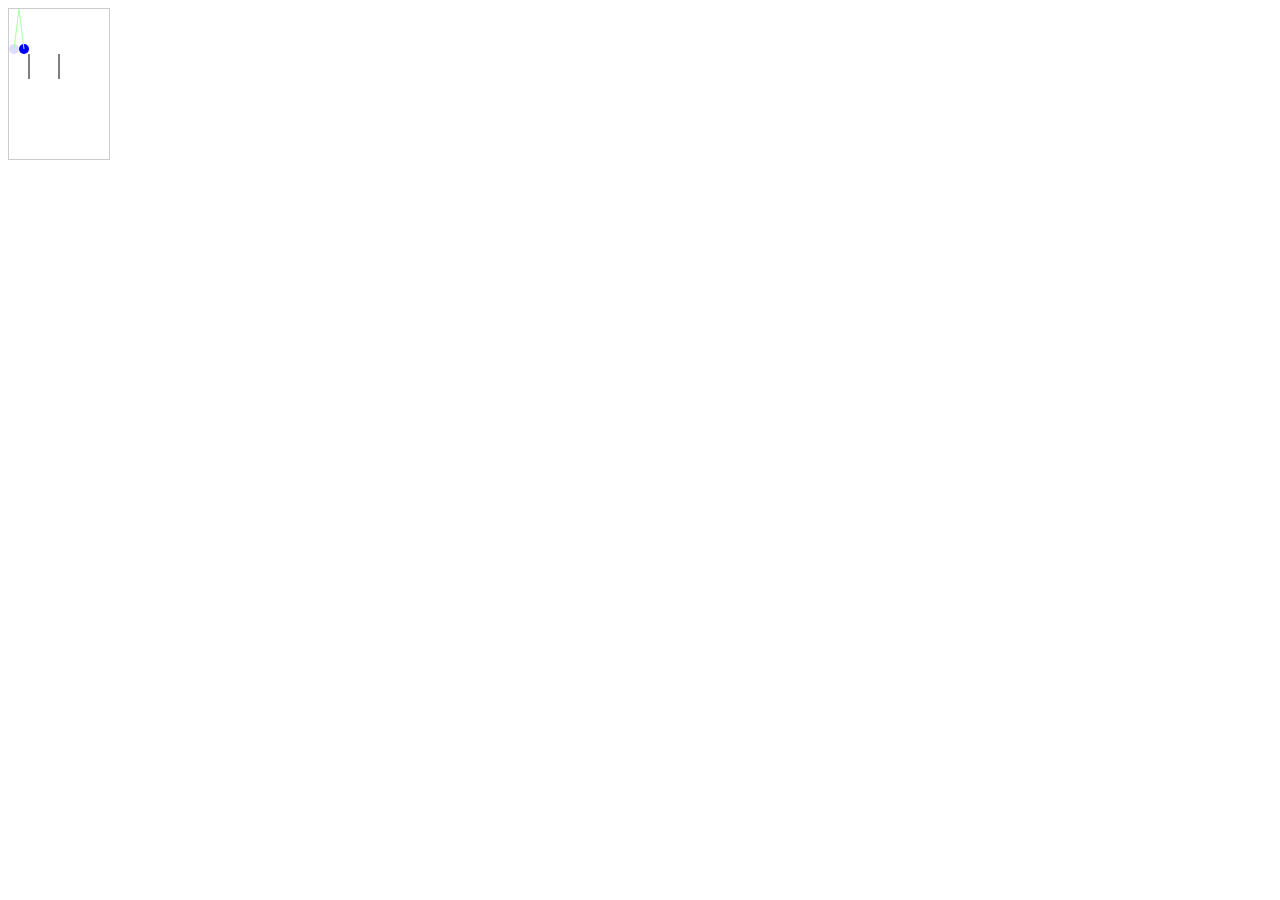
==== game.html @ 90dd9648 "game" ====
<!DOCTYPE html>
<html lang="en">
<head>
	<meta charset="UTF-8">
	<meta content="width=device-width, initial-scale=1.0, maximum-scale=1.0, user-scalable=0" name="viewport" />
	<title>game</title>
</head>
<body>
	<canvas id="walking" style="border: 1px solid #ccc;" width="100%"></canvas>
	<script type="text/javascript">
		function Ball(color) {
			this.x = 5;
			this.y = 40;
			this.radius = 5;
			this.time = 0;
			this.fillStyle = color?color:'#ddf';
		}
		Ball.prototype = {
			drawBall: function(ctx) {
				ctx.fillStyle = this.fillStyle;
				ctx.beginPath();
				ctx.arc(this.x, this.y, 5, 0, Math.PI*2, true);
				ctx.closePath();
				ctx.fill();
			}
		}
		window.onload = function() {
			var canvas = document.getElementById('walking');
			var ctx = canvas.getContext('2d');
			var clickCount = 0;

			//生成小球
			var ball1 = new Ball();
			var ball2 = new Ball('#00f');
			ball2.x = 15;

			//添加黑色线条
			var arr = [20, 50, 120, 170, 210, 150, 280];
			// var arr = [20];
			for(var i = 0; i < arr.length; i ++) {
				ctx.fillStyle = '#000';
				ctx.beginPath();
				ctx.moveTo(arr[i], 45);
				ctx.lineTo(arr[i], 70);
				ctx.stroke();
			}

			ball1.drawBall(ctx);
			ball2.drawBall(ctx);
			drawLine();

			//连接小球的线
			function drawLine() {
				ctx.strokeStyle = '#afa';
				ctx.beginPath();
				ctx.moveTo(ball1.x, ball1.y);
				ctx.lineTo((ball1.x + ball2.x) /2, 0);
				ctx.lineTo(ball2.x, ball2.y);
				ctx.stroke();
				ctx.closePath();
			}
			function drawFrame() {
				myFrame = window.requestAnimationFrame(drawFrame, canvas);
				ctx.clearRect(0, 0, canvas.width, 45);
				// console.log(clickCount);
				if(clickCount%2 !== 0) {
					ball1.y = 39;
					ball1.time += 1;
					ball1.x += (ball1.x + 5<canvas.width?(ball1.time< 20?1:0):0)
				} else {
					ball2.y = 39;
					ball2.time += 1;
					ball2.x += (ball2.x + 5<canvas.width?(ball2.time< 20?1:0):0)
					// ball2.x += (ball2.time< 20?1:0)
				}

				ball1.drawBall(ctx);
				ball2.drawBall(ctx);
				drawLine();
			}
			// if(typeof window.touchstart != 'undefined') {
				// touchend = touchend
			// }
			// touchend = window.touchend?'touchend':'mouseup';
			// touchstart = window.touchstart?'touchstart':'mousedown';

			canvas.addEventListener('touchend', function() {
				ball1.y = ball2.y = 40;
				cancelAnimationFrame(myFrame);
				var result = arr.find(function(val, index) {
					return ((Math.abs(val-ball1.x)) < 5) || ((Math.abs(val-ball2.x)) < 5);
				});
				if(result) {
					var win1 = confirm('失败！再来一次！');
					window.location.reload();						
				} else if (ball1.x+5 == canvas.width && ball2.x+5 == canvas.width){
					var win2 = confirm('赢了！再玩一次！');
					window.location.reload();	
				}
			});
			canvas.addEventListener('touchstart', function() {
				ball1.time = ball2.time = 0;
				clickCount += 1;
				drawFrame();
			});
		}
	</script>
</body>
</html>
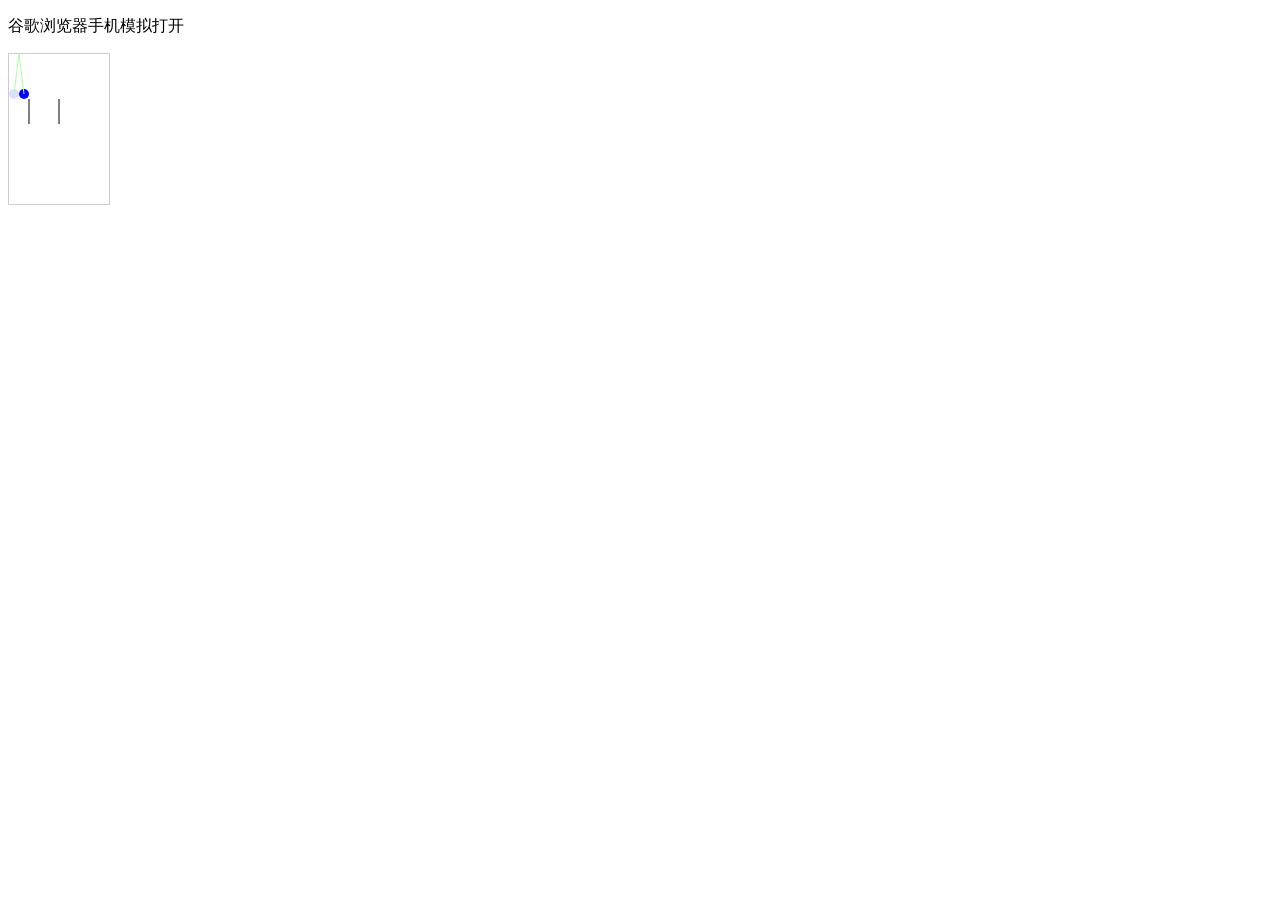
==== commit ab7450ae: "all" ====
--- a/game.html
+++ b/game.html
@@ -4,6 +4,7 @@
 	<meta charset="UTF-8">
 	<meta content="width=device-width, initial-scale=1.0, maximum-scale=1.0, user-scalable=0" name="viewport" />
 	<title>game</title>
+	<p>谷歌浏览器手机模拟打开</p>
 </head>
 <body>
 	<canvas id="walking" style="border: 1px solid #ccc;" width="100%"></canvas>
